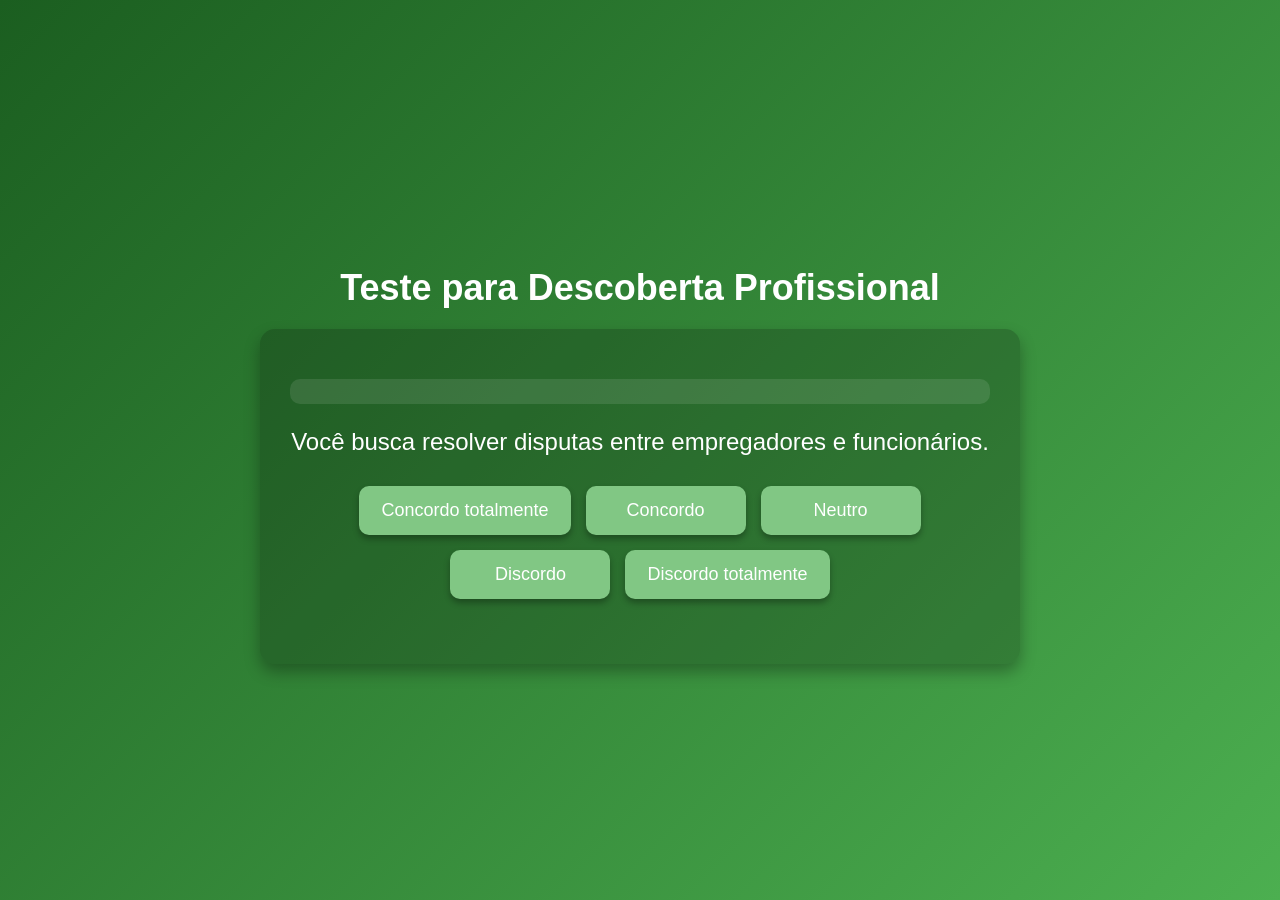
==== Teste.html @ a3223da8 "Add files via upload" ====
<!DOCTYPE html>
<html lang="pt-BR">
<head>
    <meta charset="UTF-8">
    <meta name="viewport" content="width=device-width, initial-scale=1.0">
    <title>Teste para Descoberta Profissional</title>
    <link rel="stylesheet" href="Teste.css">
    <script>
        let perguntas = [
            { texto: "Você gosta de criar projetos estruturais e organizar espaços arquitetônicos.",area: "Arquitetura" },
            { texto: "Você tem interesse em desenho técnico e planejamento de construções.",area: "Arquitetura" },
            { texto: "Você busca combinar estética e funcionalidade em projetos urbanos.",area: "Arquitetura" },

            { texto: "Você se interessa por leis penais e defesa de acusados.",area: "Direito Criminal" },
            { texto: "Você gosta de investigar crimes e analisar provas jurídicas.",area: "Direito Criminal" },
            { texto: "Você acredita na importância da justiça penal e da defesa dos direitos.",area: "Direito Criminal" },

            { texto: "Você tem afinidade com contratos, propriedades e relações jurídicas.",area: "Direito Civil" },
            { texto: "Você acha interessante atuar em casos de família e sucessões legais.",area: "Direito Civil" },
            { texto: "Você busca resolver conflitos entre indivíduos por meio da lei.",area: "Direito Civil" },

            { texto: "Você se interessa por regulamentações sobre compras e contratos.",area: "Direito do Consumidor" },
            { texto: "Você acredita na defesa dos consumidores contra práticas abusivas.",area: "Direito do Consumidor" },
            { texto: "Você gosta de analisar normas e direitos relacionados ao comércio.",area: "Direito do Consumidor" },

            { texto: "Você sente motivação para defender os direitos dos trabalhadores.",area: "Direito Trabalhista" },
            { texto: "Você se interessa por normas e regulamentações sobre relações de trabalho.",area: "Direito Trabalhista" },
            { texto: "Você busca resolver disputas entre empregadores e funcionários.",area: "Direito Trabalhista" },

            { texto: "Você gosta de analisar leis fiscais e cálculos tributários.",area: "Direito Tributário" },
            { texto: "Você busca entender e otimizar impostos e tributos de empresas.",area: "Direito Tributário" },
            { texto: "Você tem afinidade com planejamento fiscal e gestão tributária.",area: "Direito Tributário" },

            { texto: "Você gosta de desenvolver projetos elétricos para diversos setores.",area: "Engenharia Elétrica" },
            { texto: "Você se interessa por sistemas elétricos inteligentes e automação.",area: "Engenharia Elétrica" },
            { texto: "Você tem facilidade em projetar soluções para circuitos elétricos.",area: "Engenharia Elétrica" },

            { texto: "Você gosta de planejar manutenção preventiva de máquinas industriais.",area: "Manutenção Industrial" },
            { texto: "Você busca estratégias para aumentar a vida útil de equipamentos mecânicos.",area: "Manutenção Industrial" },
            { texto: "Você se interessa por técnicas de reparo e manutenção avançadas.",area: "Manutenção Industrial" },

            { texto: "Você gosta de criar estratégias para negócios e empresas.",area: "Gestão de Empresas" },
            { texto: "Você busca liderança e gerenciamento eficiente de equipes.",area: "Gestão de Empresas" },
            { texto: "Você tem interesse em planejamento estratégico e inovação empresarial.",area: "Gestão de Empresas" },

            { texto: "Você gosta de organizar e analisar informações financeiras e contábeis.",area: "Contabilidade" },
            { texto: "Você tem interesse em auditoria e controle fiscal para empresas.",area: "Contabilidade" },
            { texto: "Você busca entender gestão financeira e planejamento contábil.",area: "Contabilidade" },

            { texto: "Você gosta de criar interfaces visuais intuitivas e agradáveis.",area: "FrontEnd" },
            { texto: "Você busca desenvolver sistemas interativos focados na experiência do usuário.",area: "FrontEnd" },
            { texto: "Você tem afinidade com design responsivo e acessibilidade digital.",area: "FrontEnd" },

            { texto: "Você gosta de estruturar bancos de dados e criar sistemas robustos.",area: "BackEnd" },
            { texto: "Você busca desenvolver funcionalidades seguras e eficientes.",area: "BackEnd" },
            { texto: "Você tem interesse em segurança da informação e proteção de dados.",area: "BackEnd" },

            { texto: "Você gosta de organizar e otimizar grandes volumes de dados.",area: "Banco de Dados" },
            { texto: "Você busca desenvolver modelos eficientes para armazenamento de informações.",area: "Banco de Dados" },
            { texto: "Você tem afinidade com inteligência artificial aplicada à análise de dados.",area: "Banco de Dados" },

            { texto: "Você gosta de criar narrativas imersivas e envolventes para jogos.",area: "Games" },
            { texto: "Você busca desenvolver mecânicas de jogos interativas.",area: "Games" },
            { texto: "Você tem interesse em programação gráfica e desenvolvimento visual.",area: "Games" },

            { texto: "Você gosta de identificar talentos e promover o desenvolvimento de profissionais", area: "Recursos Humanos" },
            { texto: "Você se interessa por estratégias para melhorar o ambiente de trabalho e a produtividade", area: "Recursos Humanos" },
            { texto: "Você busca entender gestão de pessoas e resolver conflitos organizacionais", area: "Recursos Humanos" },

            { texto: "Você gosta de elaborar planos alimentares para melhorar a qualidade de vida das pessoas", area: "Nutrição" },
            { texto: "Você se interessa por estudar nutrientes e como eles impactam a saúde", area: "Nutrição" },
            { texto: "Você busca promover hábitos alimentares saudáveis e combater doenças relacionadas à alimentação", area: "Nutrição" },

            { texto: "Você gosta de desenvolver soluções para a preservação do meio ambiente", area: "Gestão Ambiental" },
            { texto: "Você se interessa por projetos sustentáveis e práticas ecológicas", area: "Gestão Ambiental" },
            { texto: "Você busca entender e aplicar políticas ambientais para minimizar impactos ecológicos", area: "Gestão Ambiental" },

            { texto: "Você gosta de garantir a qualidade e a segurança dos alimentos consumidos pela população", area: "Segurança Alimentar" },
            { texto: "Você se interessa por normas sanitárias e controle de qualidade na produção de alimentos", area: "Segurança Alimentar" },
            { texto: "Você busca desenvolver estratégias para combater a fome e promover acesso a alimentos seguros", area: "Segurança Alimentar" }
        ];

        perguntas = embaralharArray(perguntas);

        let indiceAtual = 0;
        let pontuacao = {};
        let respostaSelecionada = false; // Variável para controlar se uma resposta foi selecionada

        function embaralharArray(array) {
            for (let i = array.length - 1; i > 0; i--) {
                let j = Math.floor(Math.random() * (i + 1));
                [array[i], array[j]] = [array[j], array[i]];
            }
            return array;
        }

        function atualizarProgresso() {
            let progresso = Math.floor((indiceAtual / perguntas.length) * 100);
            document.getElementById("barraProgresso").style.width = progresso + "%";
            document.getElementById("progressoTexto").innerText = progresso + "% concluído";
        }

        function mostrarPergunta() {
            respostaSelecionada = false; // Resetar a flag ao mostrar uma nova pergunta
            document.getElementById("botaoAvancar").style.display = "none"; // Oculta o botão "Avançar" ao exibir a pergunta
            if (indiceAtual < perguntas.length) {
                document.getElementById("pergunta").innerText = perguntas[indiceAtual].texto;
                document.getElementById("opcoes").innerHTML = `
                    <button class="botao-resposta" onclick="registrarResposta(5, this)">Concordo totalmente</button>
                    <button class="botao-resposta" onclick="registrarResposta(4, this)">Concordo</button>
                    <button class="botao-resposta" onclick="registrarResposta(3, this)">Neutro</button>
                    <button class="botao-resposta" onclick="registrarResposta(2, this)">Discordo</button>
                    <button class="botao-resposta" onclick="registrarResposta(1, this)">Discordo totalmente</button>
                `;
                // Remove a classe de seleção de todos os botões ao mostrar uma nova pergunta
                let botoes = document.querySelectorAll(".botao-resposta");
                botoes.forEach(btn => btn.classList.remove("botao-selecionado"));
            } else {
                calcularResultado();
            }
        }

        function registrarResposta(valor, botao) {
            if (!respostaSelecionada) {
                let area = perguntas[indiceAtual].area;

                if (!pontuacao[area]) {
                    pontuacao[area] = 0;
                }

                pontuacao[area] += parseInt(valor);

                // Remove a seleção anterior
                let botoes = document.querySelectorAll(".botao-resposta");
                botoes.forEach(btn => btn.classList.remove("botao-selecionado"));

                // Adiciona a classe para destacar o botão selecionado
                botao.classList.add("botao-selecionado");

                document.getElementById("botaoAvancar").style.display = "block"; // Mostra o botão de avançar
                respostaSelecionada = true; // Indica que uma resposta foi selecionada
            }
        }

        function avancarPergunta() {
            if (respostaSelecionada) {
                indiceAtual++;
                atualizarProgresso(); // Atualiza barra de progresso
                mostrarPergunta(); // Exibe a próxima pergunta
            } else {
                alert("Por favor, selecione uma resposta antes de avançar."); // Opcional: feedback ao usuário
            }
        }

        function calcularResultado() {
            let ordenado = Object.entries(pontuacao)
                .sort((a, b) => b[1] - a[1])
                .map(([area]) => area);

            let resultadoTexto = `Sua profissão ideal é ${ordenado[0]}!
                Porém, você ainda tem ${ordenado[1]} como segunda opção e ${ordenado[2]} como terceira opção.`;

            document.getElementById("resultadoTitulo").style.display = "block";
            document.getElementById("resultado").innerHTML = resultadoTexto;
            document.getElementById("pergunta").style.display = "none"; // Oculta a última pergunta
            document.getElementById("opcoes").style.display = "none";
            document.getElementById("botaoAvancar").style.display = "none";
            document.getElementById("botoesFinal").style.display = "block"; // Mostra os botões finais
        }

        function refazerTeste() {
            location.reload(); // Recarrega a página para reiniciar o teste
        }

        function concluirTeste() {
            window.location.href = "index.html"; // Direciona para outra página
        }

        window.onload = mostrarPergunta;
    </script>
</head>
<body>
    <h1>Teste para Descoberta Profissional</h1> <div class="container">
        <div id="barraProgressoContainer">
            <div id="barraProgresso"></div>
            <p id="progressoTexto">0% concluído</p>
        </div>
        <p id="pergunta">Você se interessa por sistemas elétricos inteligentes e automação.</p>
        <div id="opcoes">
            <button class="botao-resposta" onclick="registrarResposta(5, this)">Concordo totalmente</button>
            <button class="botao-resposta" onclick="registrarResposta(4, this)">Concordo</button>
            <button class="botao-resposta" onclick="registrarResposta(3, this)">Neutro</button>
            <button class="botao-resposta" onclick="registrarResposta(2, this)">Discordo</button>
            <button class="botao-resposta" onclick="registrarResposta(1, this)">Discordo totalmente</button>
        </div>
        <button id="botaoAvancar" onclick="avancarPergunta()" style="display:none;">Avançar</button>
        <div id="resultadoTitulo" style="display:none;"><h2>Resultado:</h2></div>
        <div id="resultado"></div>
        <div id="botoesFinal" style="display:none;">
            <button onclick="refazerTeste()">Refazer Teste</button>
            <button onclick="concluirTeste()">Concluir</button>
        </div>
    </div>
</body>
</html>
---- Teste.css ----
/* Fundo geral da página com gradiente */
body {
    margin: 0;
    min-height: 100vh;
    background: linear-gradient(135deg, #1b5e20, #4caf50);
    font-family: 'Arial', sans-serif;
    color: white;
    display: flex;
    flex-direction: column; /* Alinha os itens verticalmente no body */
    justify-content: center;
    align-items: center;
}

/* Título fora do container */
h1 {
    font-size: 36px; /* Mantenha o tamanho da fonte */
    color: white; /* Garante que a cor do texto seja branca */
    text-align: center; /* Centraliza o texto horizontalmente */
    margin-top: 30px; /* Adiciona uma margem no topo para afastá-lo da borda da página */
    margin-bottom: 20px; /* Adiciona uma margem abaixo para separá-lo do container */
}

/* Container principal do teste */
.container {
    background-color: rgba(0, 0, 0, 0.2);
    padding: 30px; /* Reduzi um pouco o padding geral */
    border-radius: 15px;
    box-shadow: 0 8px 16px rgba(0, 0, 0, 0.3);
    text-align: center;
    max-width: 700px; /* Aumentei um pouco a largura máxima */
    width: 95%; /* Aumentei a largura para ocupar mais espaço */
}

/* Barra de progresso */
#barraProgressoContainer {
    background-color: rgba(255, 255, 255, 0.1);
    border-radius: 10px;
    margin: 20px 0; /* Aumentei a margem vertical da barra */
    height: 25px; /* Aumentei a altura da barra */
    overflow: hidden;
}

#barraProgresso {
    background-color: #66bb6a;
    height: 100%;
    width: 0%;
    border-radius: 10px;
    transition: width 0.3s ease-in-out;
}

/* Texto de progresso */
#progressoTexto {
    font-size: 18px; /* Aumentei a fonte do texto de progresso */
    margin-top: 8px;
}

/* Pergunta */
#pergunta {
    font-size: 24px; /* Aumentei a fonte da pergunta */
    margin-bottom: 30px; /* Aumentei a margem inferior da pergunta */
}

/* Opções de resposta */
#opcoes {
    display: flex;
    justify-content: center; /* Centraliza os botões horizontalmente */
    flex-wrap: wrap; /* Permite que os botões quebrem para a próxima linha */
    gap: 15px; /* Aumentei o espaçamento entre os botões */
    margin-bottom: 35px; /* Aumentei a margem inferior das opções */
}

/* Botões de resposta */
.botao-resposta {
    background-color: #81c784;
    border: none;
    padding: 14px 22px; /* Aumentei o padding dos botões */
    font-size: 18px; /* Aumentei a fonte dos botões */
    color: white;
    cursor: pointer;
    border-radius: 10px;
    box-shadow: 0 4px 6px rgba(0, 0, 0, 0.3);
    transition: all 0.2s ease;
    width: auto; /* Largura automática para ficarem lado a lado */
    min-width: 160px; /* Aumentei a largura mínima dos botões */
    box-sizing: border-box;
}

.botao-resposta:hover {
    background-color: #66bb6a;
    transform: translateY(-2px);
}

.botao-resposta:active {
    background-color: #388e3c;
    transform: translateY(1px);
}

.botao-resposta.botao-selecionado {
    background-color: #388e3c;
    box-shadow: 0 2px 4px rgba(0, 0, 0, 0.3);
}

/* Botão "Avançar" */
#botaoAvancar {
    background-color: #43a047;
    border: none;
    padding: 14px 22px; /* Aumentei o padding do botão Avançar */
    margin-top: 25px; /* Aumentei a margem superior do botão Avançar */
    font-size: 18px; /* Aumentei a fonte do botão Avançar */
    color: white;
    cursor: pointer;
    border-radius: 10px;
    box-shadow: 0 4px 6px rgba(0, 0, 0, 0.3);
    transition: all 0.2s ease;
    width: auto; /* Largura automática para centralizar */
    display: none; /* Inicialmente oculto */
    min-width: 180px; /* Aumentei a largura mínima do botão Avançar */
    margin-left: auto;
    margin-right: auto;
    display: block; /* Para visualização inicial, lembre-se que o JS controla a exibição */
}

#botaoAvancar:hover {
    background-color: #388e3c;
    transform: translateY(-2px);
}

#botaoAvancar:active {
    background-color: #2e7d32;
    transform: translateY(1px);
}

/* Título do resultado */
#resultadoTitulo {
    font-size: 28px; /* Aumentei a fonte do título do resultado */
    margin-top: 30px;
    margin-bottom: 15px;
}

/* Texto do resultado */
#resultado {
    font-size: 20px; /* Aumentei a fonte do texto do resultado */
    margin-bottom: 30px;
}

/* Estilos para os botões finais (Refazer Teste e Concluir) */
#botoesFinal {
    display: flex;
    gap: 15px;
    justify-content: center;
    margin-top: 30px; /* Adicionei um pouco mais de margem superior */
}

#botoesFinal button {
    background-color: #fdd835; /* Um tom de amarelo para destaque */
    border: none;
    padding: 14px 22px;
    font-size: 18px;
    color: #212121; /* Cor do texto mais escura */
    cursor: pointer;
    border-radius: 10px;
    box-shadow: 0 4px 6px rgba(0, 0, 0, 0.3);
    transition: all 0.2s ease;
    min-width: 160px;
}

#botoesFinal button:hover {
    background-color: #fbc02d; /* Tom de amarelo mais escuro no hover */
    transform: translateY(-2px);
}

#botoesFinal button:active {
    background-color: #f9a825; /* Tom de amarelo ainda mais escuro ao clicar */
    transform: translateY(1px);
}

/* Estilo específico para o botão Refazer Teste (opcional - se quiser diferenciar) */
#botoesFinal button:first-child {
    background-color: #e57373; /* Um tom de vermelho mais claro */
    color: white;
}

#botoesFinal button:first-child:hover {
    background-color: #ef5350;
}

#botoesFinal button:first-child:active {
    background-color: #e53935;
}

/* Responsividade para telas menores */
@media (max-width: 700px) {
    body {
        padding-top: 20px; /* Adiciona um pouco de espaço no topo em telas menores */
    }

    h1 {
        font-size: 30px;
        margin-top: 15px;
        margin-bottom: 15px;
    }

    .container {
        padding: 20px;
    }

    #pergunta {
        font-size: 20px;
        margin-bottom: 25px;
    }

    #opcoes {
        flex-direction: column;
        align-items: stretch;
        gap: 10px;
        margin-bottom: 30px;
    }

    .botao-resposta {
        min-width: auto;
        width: 100%;
        font-size: 16px;
        padding: 12px 18px;
    }

    #botaoAvancar {
        min-width: auto;
        width: 100%;
        font-size: 16px;
        padding: 12px 18px;
        margin-top: 20px;
    }

    #resultadoTitulo {
        font-size: 26px;
    }

    #resultado {
        font-size: 18px;
    }

    #botoesFinal {
        margin-top: 25px;
        flex-direction: column; /* Alinha os botões finais em coluna em telas menores */
        align-items: stretch; /* Estica os botões finais para a largura */
    }

    #botoesFinal button {
        min-width: auto;
        width: 100%;
        font-size: 16px;
        padding: 12px 18px;
    }
}
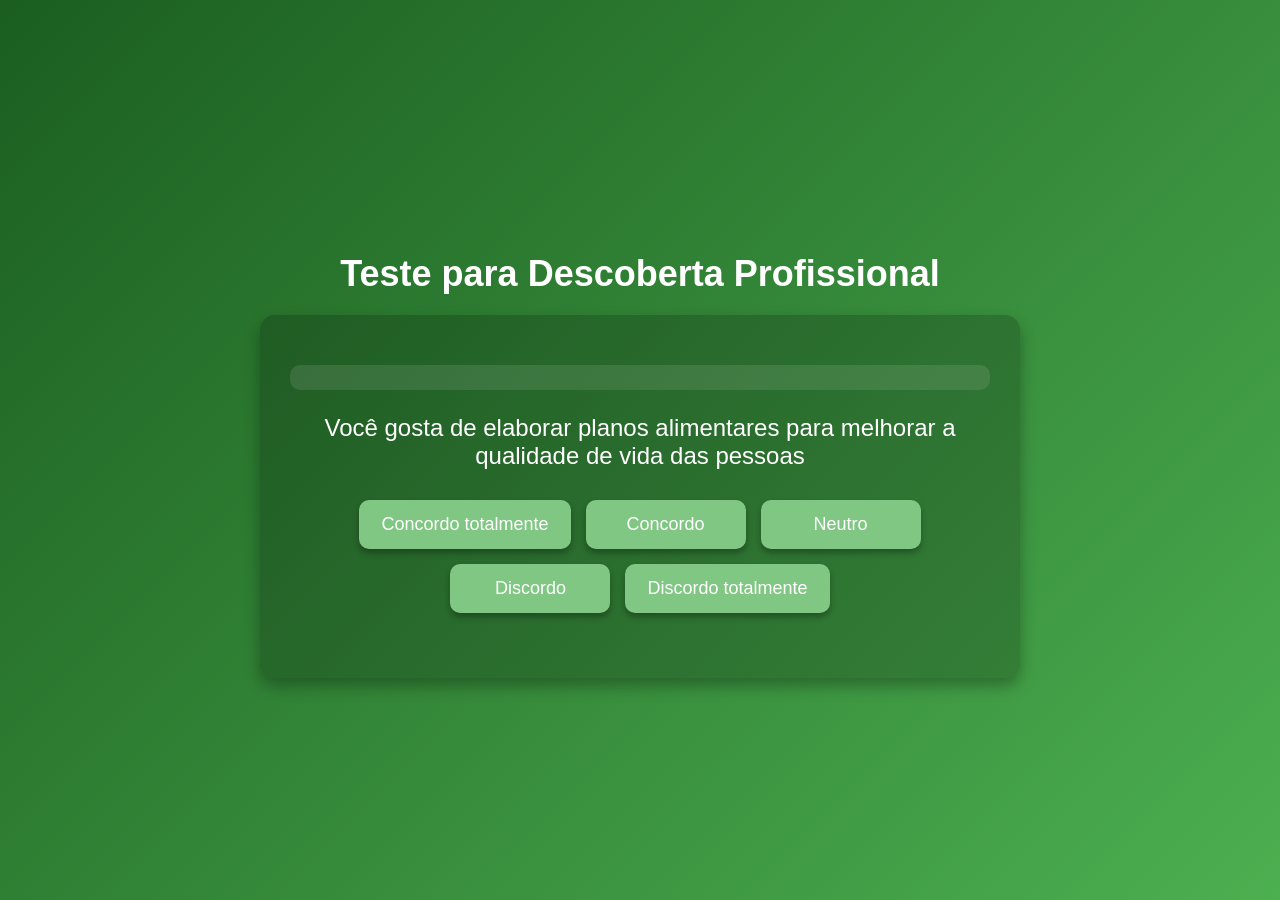
==== commit 57edaae3: "Update Teste.html" ====
--- a/Teste.html
+++ b/Teste.html
@@ -106,11 +106,11 @@
             if (indiceAtual < perguntas.length) {
                 document.getElementById("pergunta").innerText = perguntas[indiceAtual].texto;
                 document.getElementById("opcoes").innerHTML = `
-                    <button class="botao-resposta" onclick="registrarResposta(5, this)">Concordo totalmente</button>
-                    <button class="botao-resposta" onclick="registrarResposta(4, this)">Concordo</button>
-                    <button class="botao-resposta" onclick="registrarResposta(3, this)">Neutro</button>
-                    <button class="botao-resposta" onclick="registrarResposta(2, this)">Discordo</button>
-                    <button class="botao-resposta" onclick="registrarResposta(1, this)">Discordo totalmente</button>
+                    <button class="botao-resposta" onclick="registrarResposta(5, this)" data-valor-anterior="0">Concordo totalmente</button>
+                    <button class="botao-resposta" onclick="registrarResposta(4, this)" data-valor-anterior="0">Concordo</button>
+                    <button class="botao-resposta" onclick="registrarResposta(3, this)" data-valor-anterior="0">Neutro</button>
+                    <button class="botao-resposta" onclick="registrarResposta(2, this)" data-valor-anterior="0">Discordo</button>
+                    <button class="botao-resposta" onclick="registrarResposta(1, this)" data-valor-anterior="0">Discordo totalmente</button>
                 `;
                 // Remove a classe de seleção de todos os botões ao mostrar uma nova pergunta
                 let botoes = document.querySelectorAll(".botao-resposta");
@@ -121,25 +121,30 @@
         }
 
         function registrarResposta(valor, botao) {
-            if (!respostaSelecionada) {
-                let area = perguntas[indiceAtual].area;
-
-                if (!pontuacao[area]) {
-                    pontuacao[area] = 0;
-                }
-
-                pontuacao[area] += parseInt(valor);
-
-                // Remove a seleção anterior
-                let botoes = document.querySelectorAll(".botao-resposta");
-                botoes.forEach(btn => btn.classList.remove("botao-selecionado"));
-
-                // Adiciona a classe para destacar o botão selecionado
-                botao.classList.add("botao-selecionado");
-
-                document.getElementById("botaoAvancar").style.display = "block"; // Mostra o botão de avançar
-                respostaSelecionada = true; // Indica que uma resposta foi selecionada
-            }
+            let area = perguntas[indiceAtual].area;
+
+            // Remove a seleção anterior
+            let botoes = document.querySelectorAll(".botao-resposta");
+            botoes.forEach(btn => btn.classList.remove("botao-selecionado"));
+
+            // Adiciona a classe para destacar o botão selecionado
+            botao.classList.add("botao-selecionado");
+
+            if (!pontuacao[area]) {
+                pontuacao[area] = 0;
+            }
+
+            // Recalcula a pontuação subtraindo a resposta anterior (se houver)
+            // e adicionando a nova resposta
+            let respostaAnterior = parseInt(botao.dataset.valorAnterior || 0);
+            pontuacao[area] -= respostaAnterior;
+            pontuacao[area] += parseInt(valor);
+
+            // Armazena o valor atual como o valor anterior para futuras mudanças
+            botao.dataset.valorAnterior = parseInt(valor);
+
+            document.getElementById("botaoAvancar").style.display = "block"; // Mostra o botão de avançar
+            respostaSelecionada = true; // Indica que uma resposta foi selecionada
         }
 
         function avancarPergunta() {
@@ -148,7 +153,7 @@
                 atualizarProgresso(); // Atualiza barra de progresso
                 mostrarPergunta(); // Exibe a próxima pergunta
             } else {
-                alert("Por favor, selecione uma resposta antes de avançar."); // Opcional: feedback ao usuário
+                alert("Por favor, selecione uma resposta antes de avançar.");
             }
         }
 
@@ -180,18 +185,19 @@
     </script>
 </head>
 <body>
-    <h1>Teste para Descoberta Profissional</h1> <div class="container">
+    <h1>Teste para Descoberta Profissional</h1>
+    <div class="container">
         <div id="barraProgressoContainer">
             <div id="barraProgresso"></div>
             <p id="progressoTexto">0% concluído</p>
         </div>
         <p id="pergunta">Você se interessa por sistemas elétricos inteligentes e automação.</p>
         <div id="opcoes">
-            <button class="botao-resposta" onclick="registrarResposta(5, this)">Concordo totalmente</button>
-            <button class="botao-resposta" onclick="registrarResposta(4, this)">Concordo</button>
-            <button class="botao-resposta" onclick="registrarResposta(3, this)">Neutro</button>
-            <button class="botao-resposta" onclick="registrarResposta(2, this)">Discordo</button>
-            <button class="botao-resposta" onclick="registrarResposta(1, this)">Discordo totalmente</button>
+            <button class="botao-resposta" onclick="registrarResposta(5, this)" data-valor-anterior="0">Concordo totalmente</button>
+            <button class="botao-resposta" onclick="registrarResposta(4, this)" data-valor-anterior="0">Concordo</button>
+            <button class="botao-resposta" onclick="registrarResposta(3, this)" data-valor-anterior="0">Neutro</button>
+            <button class="botao-resposta" onclick="registrarResposta(2, this)" data-valor-anterior="0">Discordo</button>
+            <button class="botao-resposta" onclick="registrarResposta(1, this)" data-valor-anterior="0">Discordo totalmente</button>
         </div>
         <button id="botaoAvancar" onclick="avancarPergunta()" style="display:none;">Avançar</button>
         <div id="resultadoTitulo" style="display:none;"><h2>Resultado:</h2></div>
@@ -202,4 +208,4 @@
         </div>
     </div>
 </body>
-</html>+</html>
